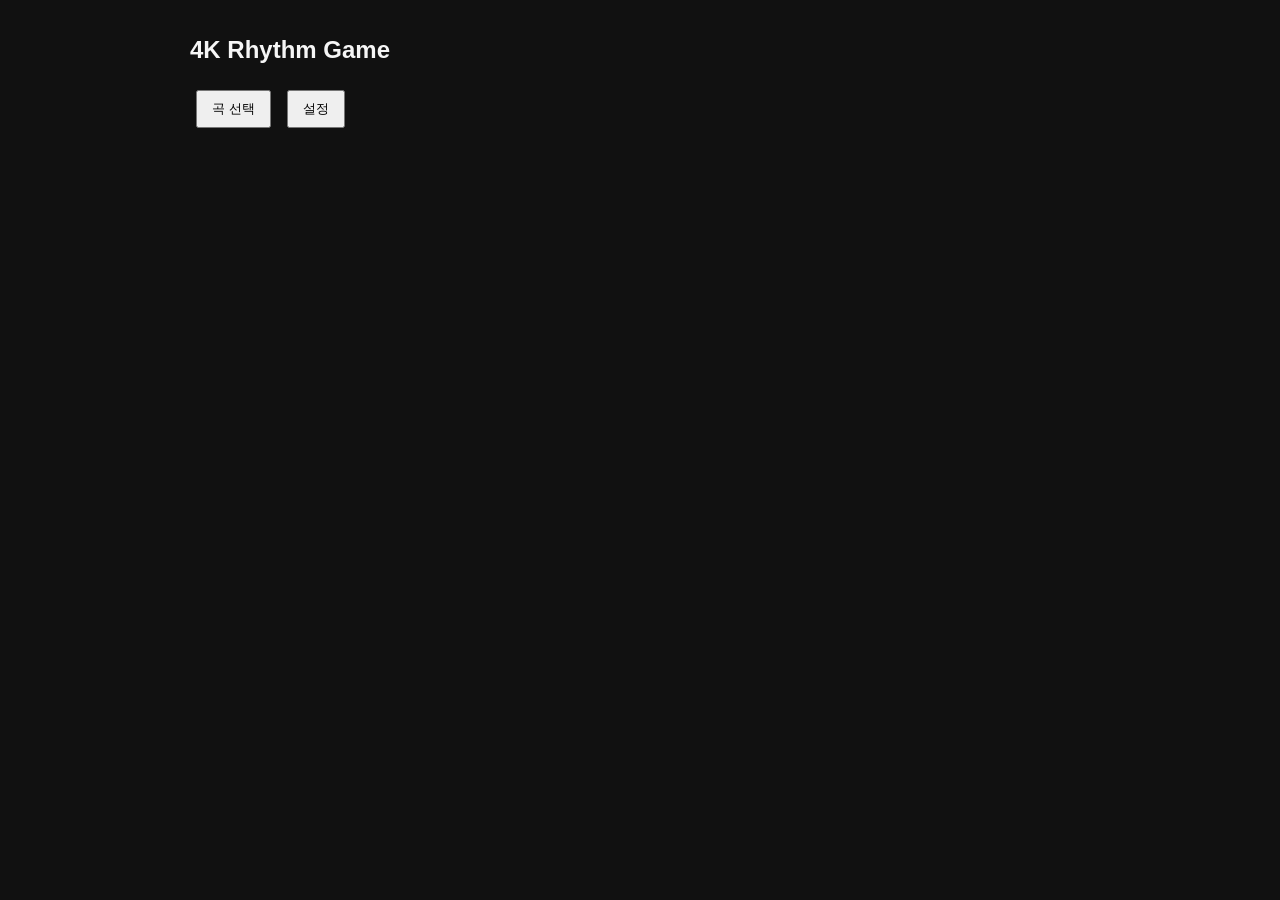
==== index.html @ 7b77f339 "Add one-touch Windows setup script for installer build" ====
<!doctype html>
<html lang="ko">
<head>
  <meta charset="UTF-8" />
  <meta name="viewport" content="width=device-width, initial-scale=1.0" />
  <title>4K Rhythm Game</title>
  <link rel="stylesheet" href="style.css" />
</head>
<body>
  <main id="app">
    <section id="title-screen" class="screen active">
      <h1>4K Rhythm Game</h1>
      <button id="to-song-select">곡 선택</button>
      <button id="to-settings">설정</button>
    </section>

    <section id="song-select-screen" class="screen">
      <h2>곡 선택</h2>
      <div id="song-list"></div>
      <button id="back-from-song">뒤로</button>
    </section>

    <section id="settings-screen" class="screen">
      <h2>설정</h2>
      <label>
        음악 보정(ms)
        <input type="number" id="offset-ms" step="1" />
      </label>
      <h3>키 설정</h3>
      <div id="keybind-list"></div>
      <button id="save-settings">저장</button>
      <button id="back-from-settings">뒤로</button>
    </section>

    <section id="game-screen" class="screen">
      <div id="hud">
        <span id="song-title"></span>
        <span>점수: <b id="score">0</b></span>
        <span>콤보: <b id="combo">0</b></span>
        <span id="judge-text">READY</span>
      </div>
      <div id="lanes"></div>
      <button id="exit-game">종료</button>
    </section>
  </main>

  <script src="app.js"></script>
</body>
</html>
---- style.css ----
:root { --bg:#111; --fg:#f6f6f6; --accent:#49b3ff; }
body { margin:0; background:var(--bg); color:var(--fg); font-family:Arial,sans-serif; }
#app { max-width:900px; margin:0 auto; padding:16px; }
.screen { display:none; }
.screen.active { display:block; }
button { margin:6px; padding:8px 14px; }
#song-list button { display:block; width:100%; text-align:left; }
#hud { display:flex; justify-content:space-between; margin-bottom:10px; }
#lanes { display:grid; grid-template-columns:repeat(4,1fr); gap:8px; height:500px; background:#222; padding:8px; }
.lane { position:relative; border:1px solid #555; overflow:hidden; }
.judge-line { position:absolute; bottom:40px; left:0; right:0; height:4px; background:var(--accent); }
.note { position:absolute; left:20%; width:60%; height:16px; background:#ffd166; border-radius:4px; }
.key-row { margin:6px 0; }
#judge-text { min-width:80px; text-align:right; color:var(--accent); font-weight:bold; }
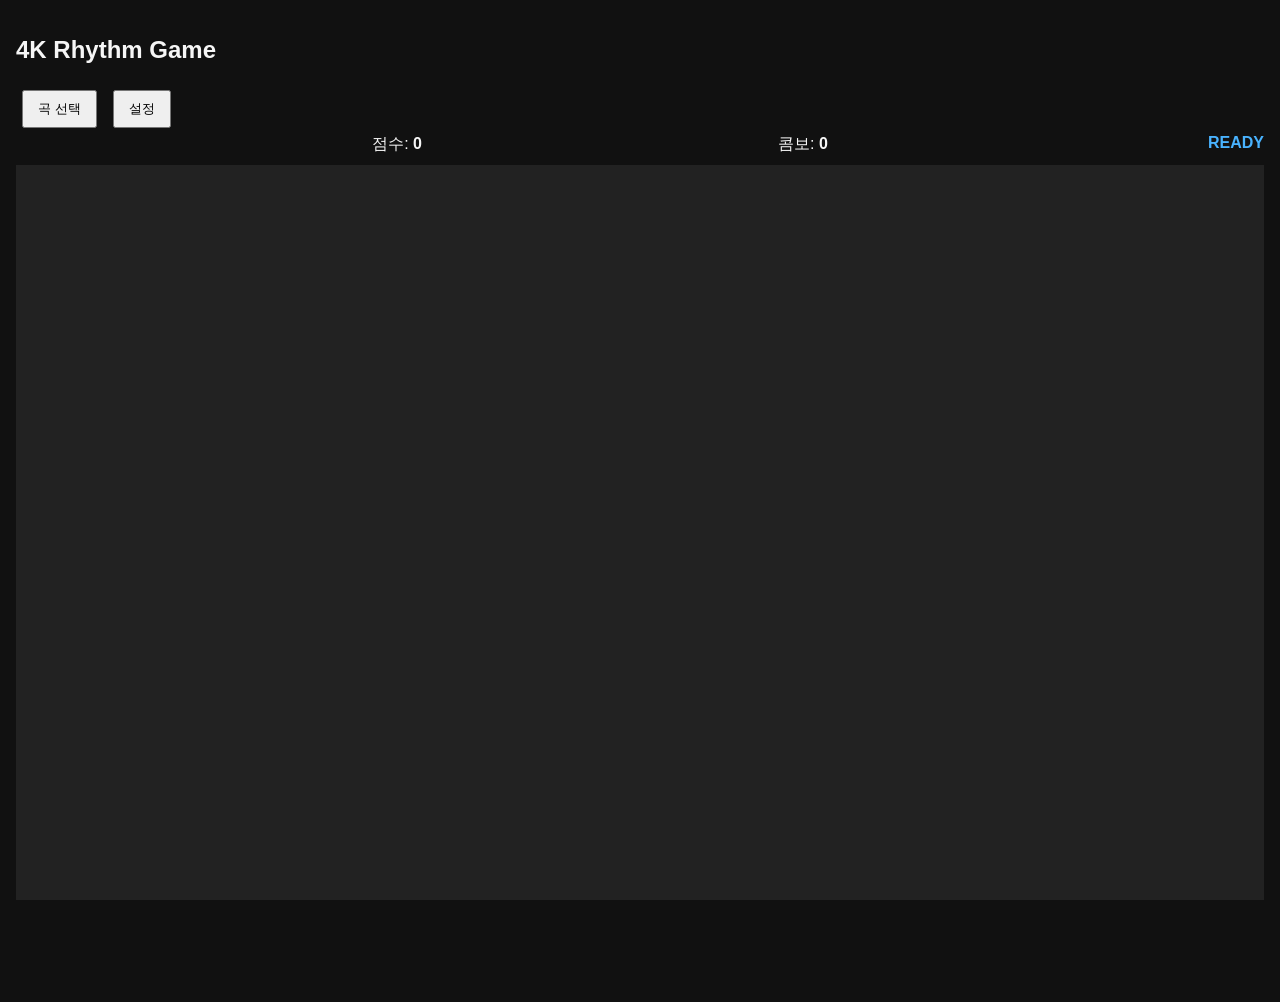
==== commit 79d4ca96: "Add visual chart-shape editor and hold tick scoring behavior" ====
--- a/index.html
+++ b/index.html
@@ -17,6 +17,26 @@
     <section id="song-select-screen" class="screen">
       <h2>곡 선택</h2>
       <div id="song-list"></div>
+
+      <div id="chart-editor">
+        <h3>인게임 채보 커스텀/테스트</h3>
+        <div class="editor-actions">
+          <button id="load-chart-editor">선택곡 채보 불러오기</button>
+          <button id="save-chart-editor">선택곡 채보 저장</button>
+          <button id="test-chart-editor">바로 테스트 시작</button>
+        </div>
+        <small>형식: tap({"timeMs":1000,"lane":0}), hold({"timeMs":1200,"lane":1,"endTimeMs":2000})</small>
+        <div id="visual-editor">
+          <div class="editor-actions">
+            <button id="add-tap-note">탭 추가</button>
+            <button id="add-hold-note">홀드 추가</button>
+            <button id="clear-selected-note">선택 노트 삭제</button>
+          </div>
+          <div id="timeline-editor"></div>
+        </div>
+        <textarea id="chart-json" spellcheck="false"></textarea>
+      </div>
+
       <button id="back-from-song">뒤로</button>
     </section>
 
--- a/style.css
+++ b/style.css
@@ -1,6 +1,6 @@
 :root { --bg:#111; --fg:#f6f6f6; --accent:#49b3ff; }
 body { margin:0; background:var(--bg); color:var(--fg); font-family:Arial,sans-serif; }
-#app { max-width:900px; margin:0 auto; padding:16px; }
+#app { max-width:none; width:100vw; height:100vh; box-sizing:border-box; padding:16px; }
 .screen { display:none; }
 .screen.active { display:block; }
 button { margin:6px; padding:8px 14px; }
@@ -12,3 +12,25 @@
 .note { position:absolute; left:20%; width:60%; height:16px; background:#ffd166; border-radius:4px; }
 .key-row { margin:6px 0; }
 #judge-text { min-width:80px; text-align:right; color:var(--accent); font-weight:bold; }
+html, body { width:100%; height:100%; overflow:hidden; }
+#game-screen { height: calc(100vh - 32px); display:flex; flex-direction:column; }
+#lanes { flex:1; min-height:0; }
+.lane.flash { box-shadow: inset 0 0 0 2px #7cd7ff, 0 0 24px rgba(73,179,255,0.5); background:#2a3945; }
+.hit-burst { position:absolute; left:50%; bottom:40px; transform:translateX(-50%); width:72%; height:24px; border-radius:8px; pointer-events:none; animation: burst 280ms ease-out forwards; }
+.hit-perfect{ background:rgba(120,255,190,0.55); }
+.hit-good{ background:rgba(120,200,255,0.45); }
+.hit-bad{ background:rgba(255,205,120,0.45); }
+.hit-worst{ background:rgba(255,130,120,0.45); }
+.hit-miss{ background:rgba(255,120,120,0.4); }
+@keyframes burst { from { opacity:0.95; } to { opacity:0; transform:translateX(-50%) scaleY(1.8); } }
+.hold-tail { position:absolute; left:34%; width:32%; background:linear-gradient(180deg,#66d9ff,#2f99c8); border-radius:8px; opacity:0.8; }
+.hold-head { background:#8df2ff; box-shadow:0 0 12px rgba(141,242,255,0.8); }
+#chart-editor { margin:12px 0; background:#1b1b1b; border:1px solid #444; padding:10px; }
+#chart-json { width:100%; min-height:220px; background:#0d0d0d; color:#d0f0ff; border:1px solid #3d3d3d; }
+.editor-actions { display:flex; gap:8px; flex-wrap:wrap; }
+
+#timeline-editor { margin-top:8px; height:260px; display:grid; grid-template-columns:repeat(4,1fr); gap:6px; background:#101820; padding:8px; }
+.tl-lane { position:relative; border:1px solid #355; background:linear-gradient(180deg,#0e1720,#122432); }
+.tl-note { position:absolute; left:15%; width:70%; height:10px; background:#ffd166; border-radius:5px; cursor:pointer; }
+.tl-note.selected { outline:2px solid #fff; }
+.tl-hold { position:absolute; left:30%; width:40%; background:#66d9ff88; border-radius:5px; cursor:pointer; }
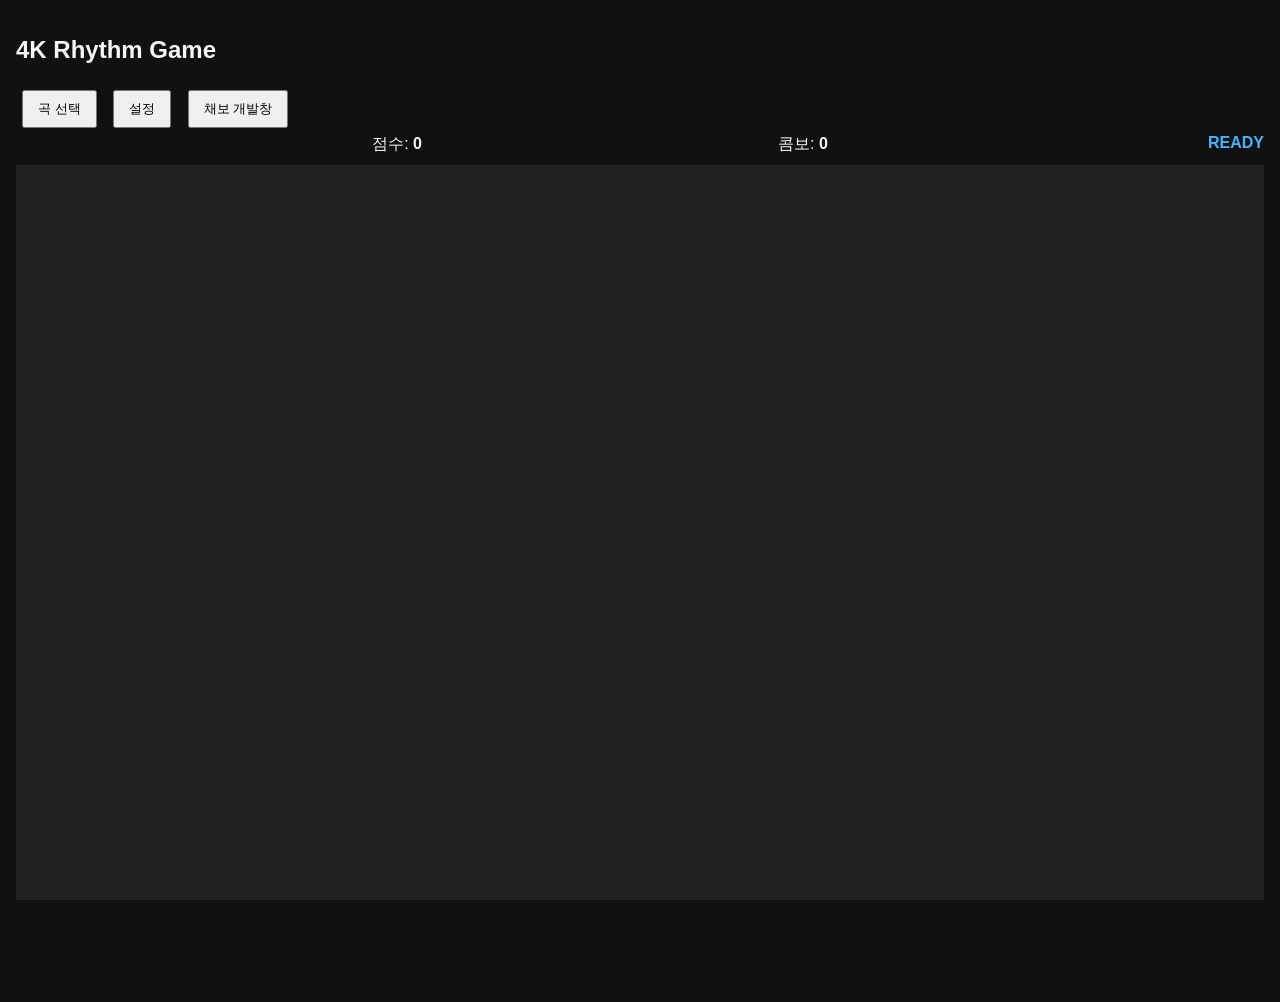
==== commit d53e97a3: "Separate chart dev screen and enable scrollable dev workspace" ====
--- a/index.html
+++ b/index.html
@@ -12,19 +12,26 @@
       <h1>4K Rhythm Game</h1>
       <button id="to-song-select">곡 선택</button>
       <button id="to-settings">설정</button>
+      <button id="to-chart-dev">채보 개발창</button>
     </section>
 
     <section id="song-select-screen" class="screen">
       <h2>곡 선택</h2>
       <div id="song-list"></div>
 
+      <button id="back-from-song">뒤로</button>
+    </section>
+
+    
+    <section id="chart-dev-screen" class="screen">
+      <h2>채보 개발창</h2>
+      <div class="editor-actions">
+        <select id="chart-dev-song-select"></select>
+        <button id="chart-dev-load">불러오기</button>
+        <button id="chart-dev-save">저장</button>
+        <button id="chart-dev-test">바로 테스트</button>
+      </div>
       <div id="chart-editor">
-        <h3>인게임 채보 커스텀/테스트</h3>
-        <div class="editor-actions">
-          <button id="load-chart-editor">선택곡 채보 불러오기</button>
-          <button id="save-chart-editor">선택곡 채보 저장</button>
-          <button id="test-chart-editor">바로 테스트 시작</button>
-        </div>
         <small>형식: tap({"timeMs":1000,"lane":0}), hold({"timeMs":1200,"lane":1,"endTimeMs":2000})</small>
         <div id="visual-editor">
           <div class="editor-actions">
@@ -36,8 +43,7 @@
         </div>
         <textarea id="chart-json" spellcheck="false"></textarea>
       </div>
-
-      <button id="back-from-song">뒤로</button>
+      <button id="back-from-chart-dev">뒤로</button>
     </section>
 
     <section id="settings-screen" class="screen">
--- a/style.css
+++ b/style.css
@@ -34,3 +34,6 @@
 .tl-note { position:absolute; left:15%; width:70%; height:10px; background:#ffd166; border-radius:5px; cursor:pointer; }
 .tl-note.selected { outline:2px solid #fff; }
 .tl-hold { position:absolute; left:30%; width:40%; background:#66d9ff88; border-radius:5px; cursor:pointer; }
+
+#chart-dev-screen{height:calc(100vh - 32px); overflow:auto; padding-right:4px;}
+#chart-dev-screen textarea{min-height:320px;}
